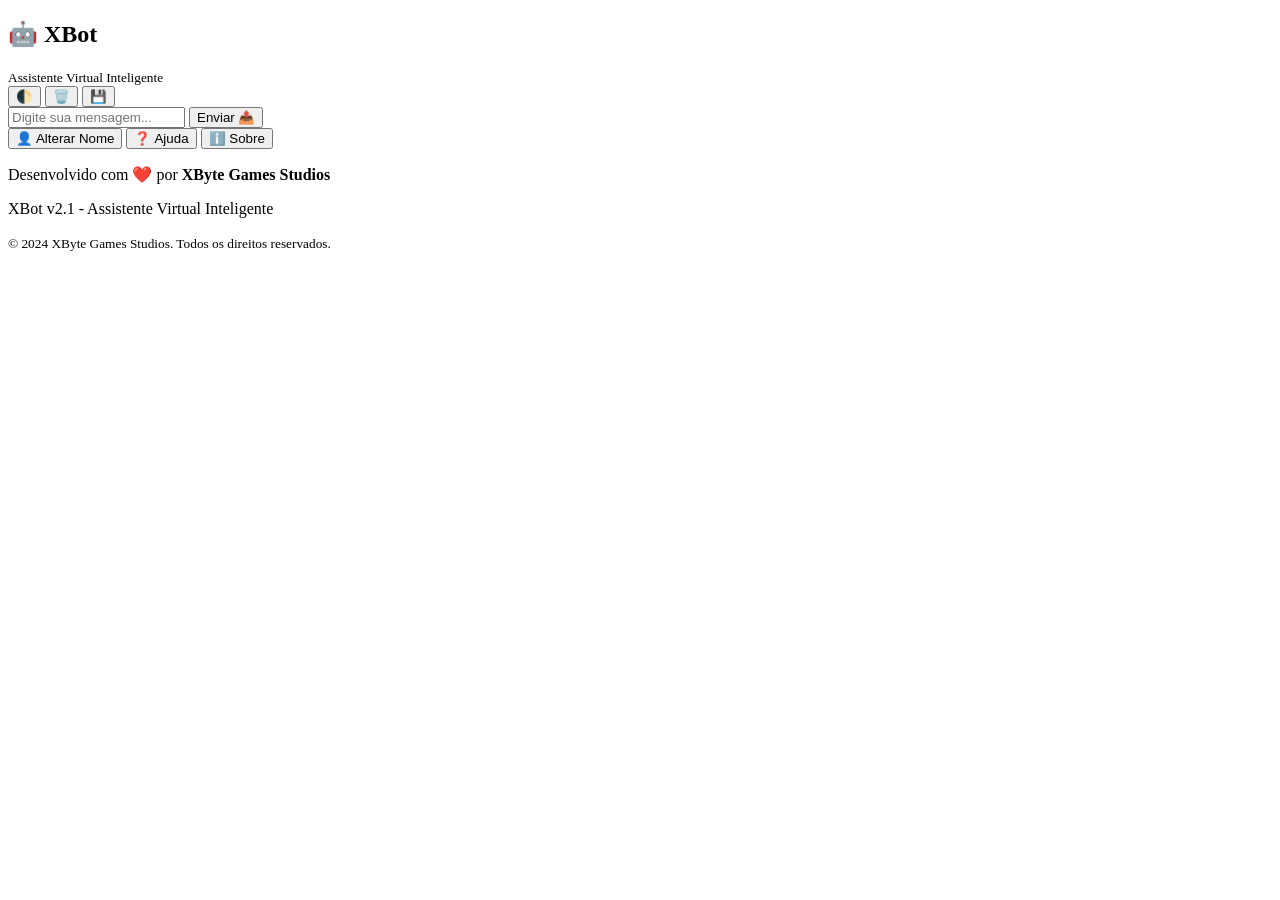
==== xbot_melhorado/templates/index.html @ 0f89ca94 "Add XBot v2.1 project files" ====
<!DOCTYPE html>
<html lang="pt-br">
<head>
    <meta charset="UTF-8">
    <meta name="viewport" content="width=device-width, initial-scale=1.0">
    <title>XBot - Chatbot Inteligente | XByte Games Studios</title>
    <meta name="description" content="XBot - Seu assistente virtual inteligente desenvolvido pela XByte Games Studios">
    <meta name="keywords" content="chatbot, assistente virtual, XByte Games Studios, IA, arquitetura de computadores">
    <link rel="stylesheet" href="/static/style.css">
    <link rel="icon" href="data:image/svg+xml,<svg xmlns='http://www.w3.org/2000/svg' viewBox='0 0 100 100'><text y='.9em' font-size='90'>🤖</text></svg>">
</head>
<body class="light-mode">
    <div class="header">
        <div>
            <h2>🤖 XBot <span class="status-indicator" aria-label="Status online"></span></h2>
            <small>Assistente Virtual Inteligente</small>
        </div>
        <div>
            <button id="btn-tema" title="Alternar tema" aria-label="Alternar entre modo claro e escuro">🌓</button>
            <button id="btn-limpar" class="btn-secondary" title="Limpar conversa" aria-label="Limpar conversa">🗑️</button>
            <button id="btn-exportar" class="btn-secondary" title="Exportar conversa" aria-label="Exportar conversa">💾</button>
        </div>
    </div>

    <main class="chat-container">
        <div class="chat-box" id="chat-box" role="log" aria-live="polite" aria-label="Área de conversa">
            <!-- Mensagens aparecerão aqui -->
        </div>
        
        <div class="input-container">
            <input type="text" 
                   id="input-mensagem" 
                   placeholder="Digite sua mensagem..." 
                   maxlength="500"
                   autocomplete="off"
                   aria-label="Campo de mensagem">
            <button id="btn-enviar" class="btn-primary" aria-label="Enviar mensagem">
                Enviar 📤
            </button>
        </div>
        
        <div class="controls">
            <button id="btn-nome" class="btn-secondary" aria-label="Alterar nome do usuário">
                👤 Alterar Nome
            </button>
            <button id="btn-ajuda" class="btn-secondary" aria-label="Mostrar ajuda">
                ❓ Ajuda
            </button>
            <button id="btn-info" class="btn-secondary" aria-label="Informações sobre o bot">
                ℹ️ Sobre
            </button>
        </div>
    </main>

    <footer>
        <p>Desenvolvido com ❤️ por <strong>XByte Games Studios</strong></p>
        <p>XBot v2.1 - Assistente Virtual Inteligente</p>
        <small>© 2024 XByte Games Studios. Todos os direitos reservados.</small>
    </footer>

    <script src="/static/script.js"></script>
</body>
</html>
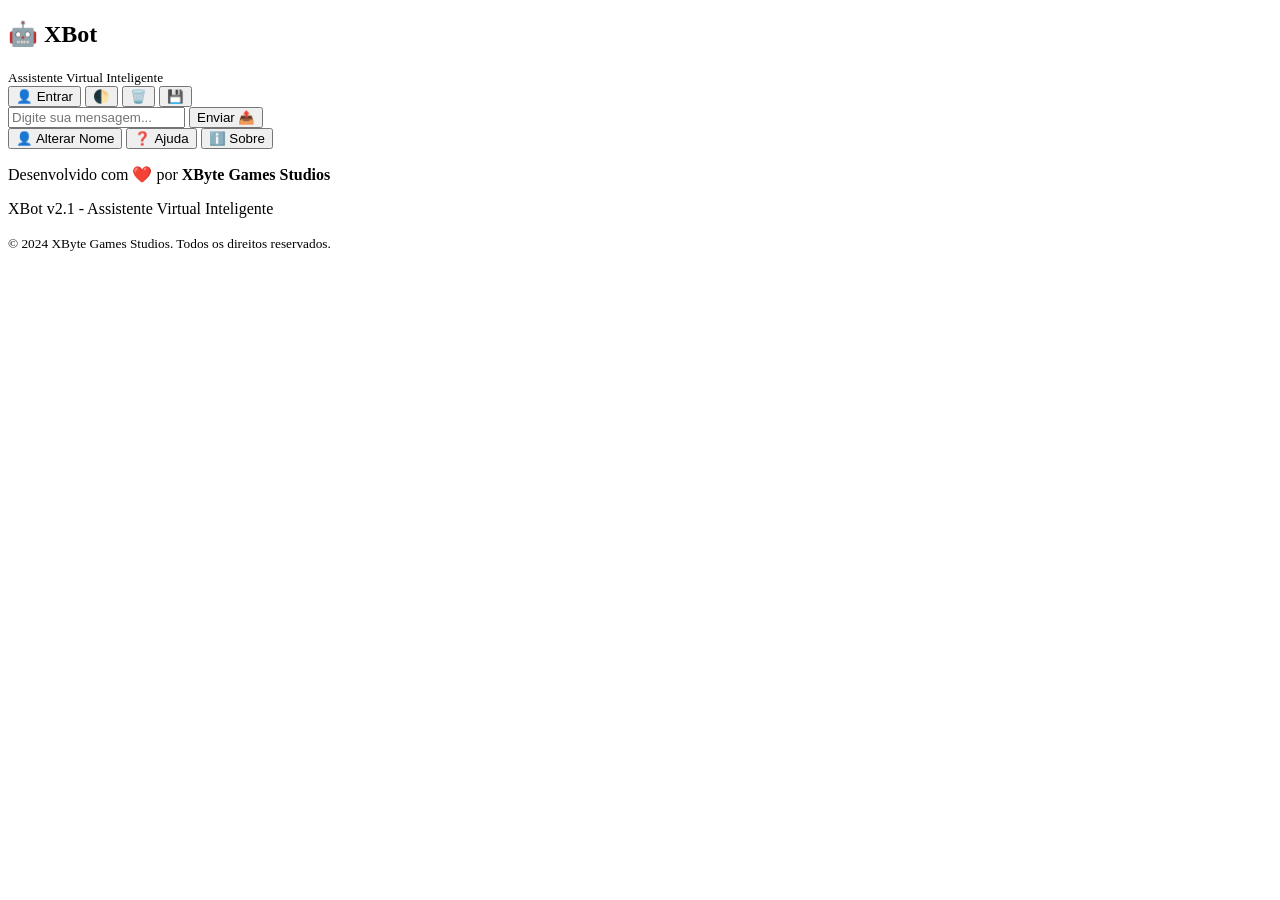
==== commit 312f1c64: "Update XBot to v0.3.0 Beta with security hardening" ====
--- a/xbot_melhorado/templates/index.html
+++ b/xbot_melhorado/templates/index.html
@@ -15,10 +15,45 @@
             <h2>🤖 XBot <span class="status-indicator" aria-label="Status online"></span></h2>
             <small>Assistente Virtual Inteligente</small>
         </div>
-        <div>
+        <div class="header-actions">
+            <span id="sessao-badge" class="sessao-badge" hidden></span>
+            <button id="btn-auth" class="btn-secondary" aria-label="Entrar ou cadastrar">
+                👤 Entrar
+            </button>
             <button id="btn-tema" title="Alternar tema" aria-label="Alternar entre modo claro e escuro">🌓</button>
             <button id="btn-limpar" class="btn-secondary" title="Limpar conversa" aria-label="Limpar conversa">🗑️</button>
             <button id="btn-exportar" class="btn-secondary" title="Exportar conversa" aria-label="Exportar conversa">💾</button>
+        </div>
+    </div>
+
+    <!-- Modal de autenticação (v0.3.0 Beta) -->
+    <div id="auth-modal" class="auth-modal-overlay" hidden>
+        <div class="auth-modal" role="dialog" aria-modal="true" aria-labelledby="auth-modal-title">
+            <button id="auth-modal-fechar" class="auth-modal-fechar" aria-label="Fechar">✕</button>
+
+            <h3 id="auth-modal-title">Entrar no XBot</h3>
+            <p class="auth-modal-subtitle">Cadastre-se gratuitamente e tenha acesso completo, sem limite de tempo.</p>
+
+            <div class="auth-tabs">
+                <button id="auth-tab-login" class="auth-tab active">Entrar</button>
+                <button id="auth-tab-registrar" class="auth-tab">Cadastrar</button>
+            </div>
+
+            <form id="form-login" class="auth-form">
+                <input type="email" id="login-email" placeholder="E-mail" autocomplete="email" required>
+                <input type="password" id="login-senha" placeholder="Senha" autocomplete="current-password" required maxlength="256">
+                <button type="submit" class="btn-primary">Entrar</button>
+                <p class="auth-erro" id="login-erro" hidden></p>
+            </form>
+
+            <form id="form-registrar" class="auth-form" hidden>
+                <input type="text" id="registrar-nome" placeholder="Seu nome" autocomplete="name" required>
+                <input type="email" id="registrar-email" placeholder="E-mail" autocomplete="email" required>
+                <input type="password" id="registrar-senha" placeholder="Senha (mín. 10 caracteres)" autocomplete="new-password" required minlength="10" maxlength="128" aria-describedby="registrar-senha-dica">
+                <small id="registrar-senha-dica" class="auth-dica">Use 10 ou mais caracteres, com letras e pelo menos um número ou símbolo. Evite senhas comuns e seu nome ou e-mail.</small>
+                <button type="submit" class="btn-primary">Criar conta gratuita</button>
+                <p class="auth-erro" id="registrar-erro" hidden></p>
+            </form>
         </div>
     </div>
 
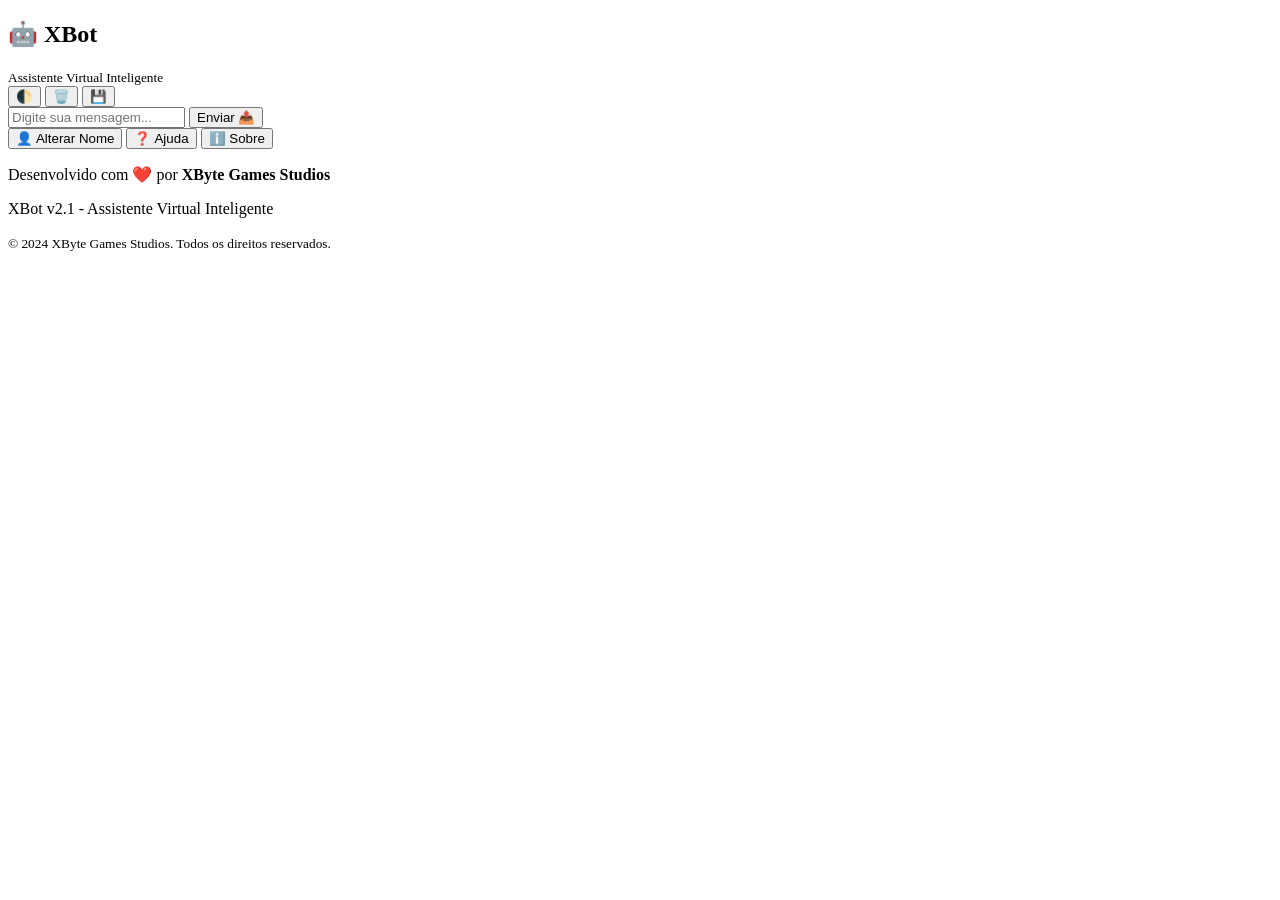
==== commit c88ee06a: "Revert "Update XBot to v0.3.0 Beta with security hardening" This reverts commit 312f1c640b5f09356fb4" ====
--- a/xbot_melhorado/templates/index.html
+++ b/xbot_melhorado/templates/index.html
@@ -15,45 +15,10 @@
             <h2>🤖 XBot <span class="status-indicator" aria-label="Status online"></span></h2>
             <small>Assistente Virtual Inteligente</small>
         </div>
-        <div class="header-actions">
-            <span id="sessao-badge" class="sessao-badge" hidden></span>
-            <button id="btn-auth" class="btn-secondary" aria-label="Entrar ou cadastrar">
-                👤 Entrar
-            </button>
+        <div>
             <button id="btn-tema" title="Alternar tema" aria-label="Alternar entre modo claro e escuro">🌓</button>
             <button id="btn-limpar" class="btn-secondary" title="Limpar conversa" aria-label="Limpar conversa">🗑️</button>
             <button id="btn-exportar" class="btn-secondary" title="Exportar conversa" aria-label="Exportar conversa">💾</button>
-        </div>
-    </div>
-
-    <!-- Modal de autenticação (v0.3.0 Beta) -->
-    <div id="auth-modal" class="auth-modal-overlay" hidden>
-        <div class="auth-modal" role="dialog" aria-modal="true" aria-labelledby="auth-modal-title">
-            <button id="auth-modal-fechar" class="auth-modal-fechar" aria-label="Fechar">✕</button>
-
-            <h3 id="auth-modal-title">Entrar no XBot</h3>
-            <p class="auth-modal-subtitle">Cadastre-se gratuitamente e tenha acesso completo, sem limite de tempo.</p>
-
-            <div class="auth-tabs">
-                <button id="auth-tab-login" class="auth-tab active">Entrar</button>
-                <button id="auth-tab-registrar" class="auth-tab">Cadastrar</button>
-            </div>
-
-            <form id="form-login" class="auth-form">
-                <input type="email" id="login-email" placeholder="E-mail" autocomplete="email" required>
-                <input type="password" id="login-senha" placeholder="Senha" autocomplete="current-password" required maxlength="256">
-                <button type="submit" class="btn-primary">Entrar</button>
-                <p class="auth-erro" id="login-erro" hidden></p>
-            </form>
-
-            <form id="form-registrar" class="auth-form" hidden>
-                <input type="text" id="registrar-nome" placeholder="Seu nome" autocomplete="name" required>
-                <input type="email" id="registrar-email" placeholder="E-mail" autocomplete="email" required>
-                <input type="password" id="registrar-senha" placeholder="Senha (mín. 10 caracteres)" autocomplete="new-password" required minlength="10" maxlength="128" aria-describedby="registrar-senha-dica">
-                <small id="registrar-senha-dica" class="auth-dica">Use 10 ou mais caracteres, com letras e pelo menos um número ou símbolo. Evite senhas comuns e seu nome ou e-mail.</small>
-                <button type="submit" class="btn-primary">Criar conta gratuita</button>
-                <p class="auth-erro" id="registrar-erro" hidden></p>
-            </form>
         </div>
     </div>
 
